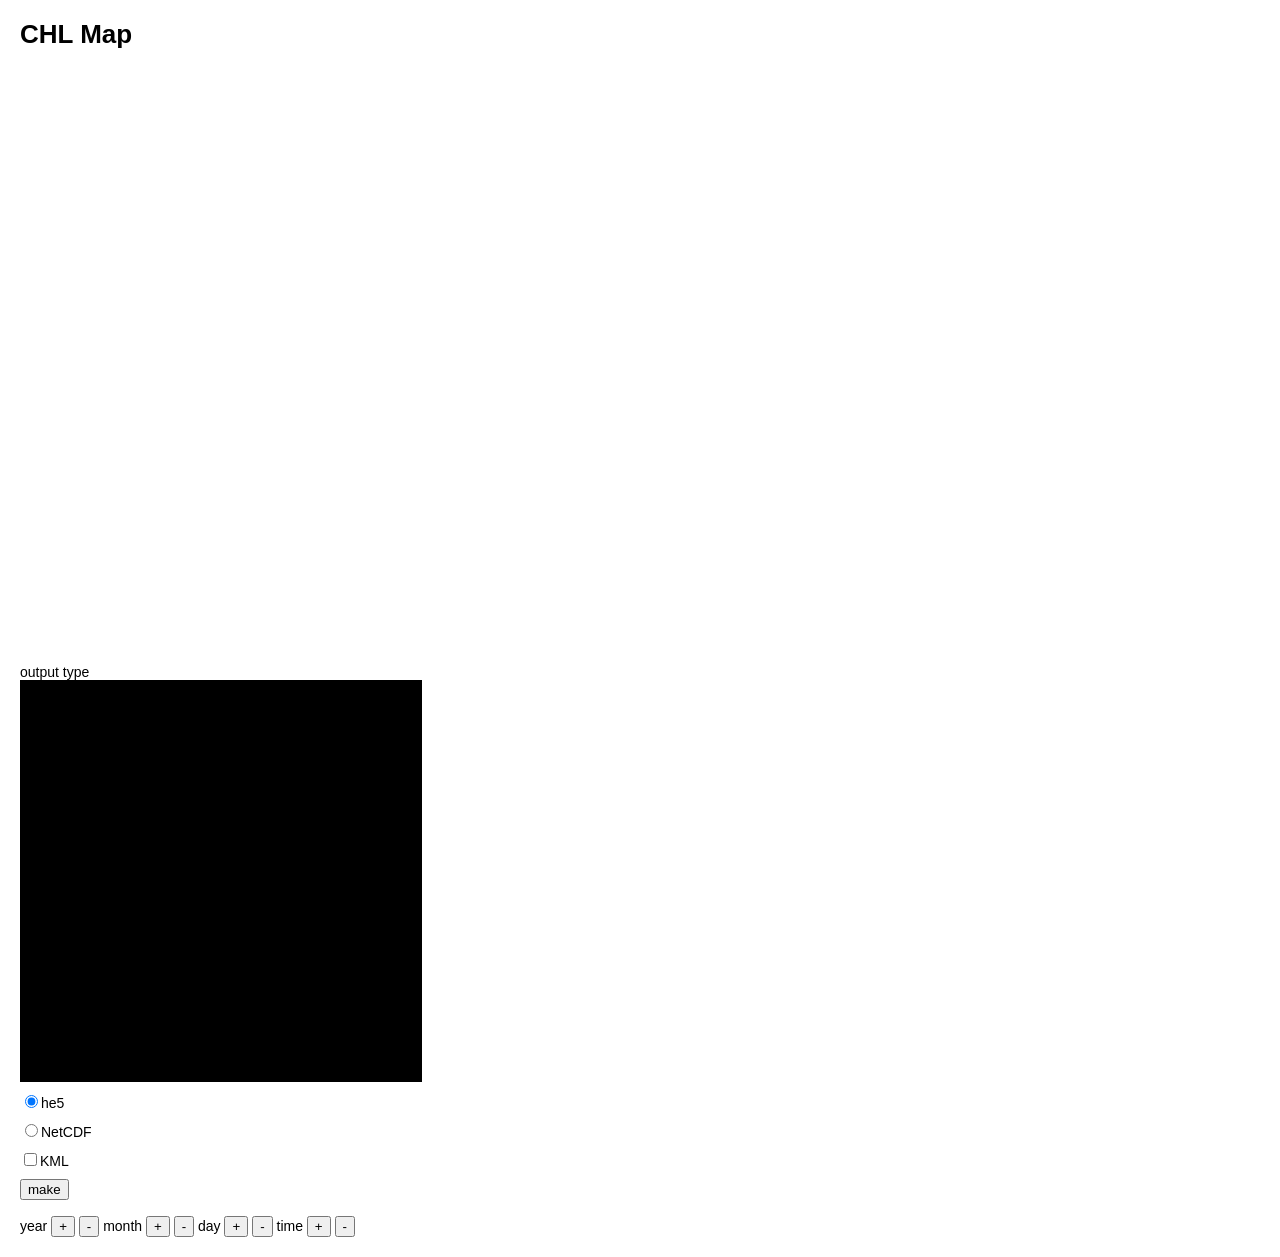
==== target/classes/static/index.html @ bda21e63 "slack test" ====
<!DOCTYPE html>
<html lang="en">
<head>
    <meta charset="UTF-8">
    <meta http-equiv="X-UA-Compatible" content="IE=edge">
    <meta name="viewport" content="width=device-width, initial-scale=1.0, user-scalable=no">
    <title>지도</title>
    <script src="assets/js/jquery-1.9.1.js"></script>
    <script type="text/javascript" src="assets/js/examples-base.js"></script>
    <script type="text/javascript" src="assets/js/highlight.min.js"></script>
    <script type="text/javascript"
            src="https://openapi.map.naver.com/openapi/v3/maps.js?clientId=RyaikNMKgfrzfrriny1D&amp;submodules=drawing"></script>
    <link rel="stylesheet" type="text/css" href="css/examples-base.css"/>
</head>
<body>
<div class="section" id="wrap">
    <h2>CHL Map</h2>
    <div id="map" style="width: 100%; height: 600px"></div>
    <p id="result"></p>
    <div>
        output type
        <div style="border: 1px solid black; width: 400px; height: 400px; background-color: black">

        </div>
        <p><input type="radio" name="gociOutput" value="he5" checked>he5</p>
        <p><input type="radio" name="gociOutput" value="NetCDF">NetCDF</p>
        <p><input type="checkbox">KML</p>
        <button>make</button>
    </div>
    <br/>
    <div>
        year
        <button id="yearAdd">+</button>
        <button id="yearMin">-</button>
        month
        <button id="monthAdd">+</button>
        <button id="monthMin">-</button>
        day
        <button id="add">+</button>
        <button id="min">-</button>
        time
        <button id="timeAdd">+</button>
        <button id="timeMin">-</button>
        <p id="year"></p>
        <p id="month"></p>
        <p id="date"></p>
        <p id="time"></p>
    </div>
</div>

<script>
    if (!String.prototype.endsWith) {
        String.prototype.endsWith = function (searchString, position) {
            var subjectString = this.toString();
            if (typeof position !== 'number' || !isFinite(position) || Math.floor(position) !== position || position > subjectString.length) {
                position = subjectString.length;
            }
            position -= searchString.length;
            var lastIndex = subjectString.indexOf(searchString, position);
            return lastIndex !== -1 && lastIndex === position;
        };
    }

    var state = {
        year: 2017,
        month: 7,
        day: 9,
        time: 0,
        valueArr: [new Array(6), new Array(12), new Array(25), new Array(50)],
        latArr: [new Array(6), new Array(12), new Array(25), new Array(50)],
        lonArr: [new Array(6), new Array(12), new Array(25), new Array(50)]
    };
    var a = Array.apply(null, new Array(6)).map(Array.prototype.valueOf, new Array(6));

    for (var i = 0; i < 6; i++) {
        state.valueArr[0][i] = new Array(6);
        state.latArr[0][i] = new Array(6);
        state.lonArr[0][i] = new Array(6);
    }
    for (var i = 0; i < 12; i++) {
        state.valueArr[1][i] = new Array(12);
        state.latArr[1][i] = new Array(12);
        state.lonArr[1][i] = new Array(12);
    }
    for (var i = 0; i < 25; i++) {
        state.valueArr[2][i] = new Array(25);
        state.latArr[2][i] = new Array(25);
        state.lonArr[2][i] = new Array(25);
    }
    for (var i = 0; i < 50; i++) {
        state.valueArr[3][i] = new Array(50);
        state.latArr[3][i] = new Array(50);
        state.lonArr[3][i] = new Array(50);
    }

    var cleanArr = function () {
        for (var i = 0; i < 6; i++) {
            state.valueArr[0][i] = new Array(6);
        }
        for (var i = 0; i < 12; i++) {
            state.valueArr[1][i] = new Array(12);
        }
        for (var i = 0; i < 25; i++) {
            state.valueArr[2][i] = new Array(25);
        }
        for (var i = 0; i < 50; i++) {
            state.valueArr[3][i] = new Array(50);
        }
    };

    cleanArr();

    var tileSize = new naver.maps.Size(200, 200),
        proj = {
            fromCoordToPoint: function (coord) {
                var pcoord = coord.clone();
                if (coord instanceof naver.maps.LatLng) {
                    pcoord = new naver.maps.Point(coord.lng(), coord.lat());
                }
                return pcoord.div(tileSize.width, tileSize.height);
            },
            fromPointToCoord: function (point) {
                return point.clone().mul(tileSize.width, tileSize.height);
            }
        },
        getMapType = function (type) {
            var commonOptions = {
                    name: '',
                    minZoom: 0,
                    maxZoom: 6,
                    tileSize: tileSize,
                    projection: proj,
                    repeatX: false,
                    tileSet: '',
                    vendor: 'KOSC',
                    uid: ''
                },
                mapTypeOptions = $.extend({}, commonOptions, {
                    name: type,
                    tileSet: 'http://222.236.46.44/test/{year}/{month}/{day}/{time}/{type}/{z}/{x}-{y}.JPG'.replace('{type}', type.toLowerCase()).replace('{year}', state.year).replace('{month}', state.month).replace('{day}', state.day).replace('{time}', state.time),
                    uid: ''
                });

            return new naver.maps.ImageMapType(mapTypeOptions);
        };


    var map = new naver.maps.Map('map', {
        center: new naver.maps.Point(75, 60),
        zoom: 3,
        minZoom: 3,
        background: '#000000',
        logoControl: false,
        mapTypes: new naver.maps.MapTypeRegistry({
            'RGB': getMapType('RGB'),
            'CDOM': getMapType('CDOM'),
            'TSS': getMapType('TSS'),
            'CHL': getMapType('CHL')
        }),
        mapTypeId: 'RGB',
        mapTypeControl: true,
        mapTypeControlOptions: {
            position: naver.maps.Position.TOP_RIGHT,
            style: naver.maps.MapTypeControlStyle.DROPDOWN
        },
        disableDoubleClickZoom: true,
        disableDoubleTapZoom: true
    });

    var drawingManager = new naver.maps.drawing.DrawingManager({
        map: map,
        drawingControl: [naver.maps.drawing.DrawingMode.RECTANGLE],
        drawingControlOptions: {
            position: naver.maps.Position.TOP_LEFT,
            style: naver.maps.drawing.DrawingStyle.HORIZONTAL
        },
        controlPointOptions: {
            anchorPointOptions: {
                radius: 5,
                fillColor: '#ff0000',
                strokeColor: '#ff0000',
                strokeWeight: 1
            },
            midPointOptions: {
                radius: 4,
                fillColor: '#ff0000',
                strokeColor: '#ffffff',
                strokeWeight: 2,
                fillOpacity: 0.3
            }
        },
        rectangleOptions: {
            fillColor: '#ff0000',
            fillOpacity: 0.3,
            strokeWeight: 3,
            strokeColor: '#ff0000'
        }
    });

    var marker = new naver.maps.Marker({
        icon: {
            url: 'assets/img/marker.png',
            size: new naver.maps.Size(25, 34),
            scaledSize: new naver.maps.Size(25, 34),
            origin: new naver.maps.Point(0, 0),
            anchor: new naver.maps.Point(12, 34)
        },
        position: new naver.maps.Point(62, 66.875),
        map: map
    });

    var $cropBtn = $("li[_dm='1']");
    var cropToggle = false;

    $cropBtn.click(function (e) {
        console.log('crop!');
        cropToggle = !cropToggle;
    });

    naver.maps.Event.addListener(map, 'click', function (e) {
        if (cropToggle)
            return;

        if (map.getMapTypeId() === 'RGB')
            return;

        marker.setPosition(e.point);

        var fName = e.originalEvent.target.src;
        if (fName.endsWith(".gif")) {
            return;
        }

        fName = fName.split("/");
        fName = fName[fName.length - 1].split(".")[0].split("-");
        var zoom = map.getZoom();
        var arrX = fName[0];
        var arrY = fName[1];

        var scope;
        switch (zoom) {
            case 3:
                scope = 800;
                if (arrX >= 6 || arrY >= 6)
                    return;
                break;
            case 4:
                scope = 400;
                if (arrX >= 12 || arrY >= 12)
                    return;
                break;
            case 5:
                scope = 200;
                if (arrX >= 25 || arrY >= 25)
                    return;
                break;
            case 6:
                scope = 100;
                if (arrX >= 50 || arrY >= 50)
                    return;
                break;
        }
        var posX = parseInt(((e.coord.x * 32) % scope) / (scope / 100));
        var posY = parseInt(((e.coord.y * 32) % scope) / (scope / 100));

        if (state.valueArr[zoom - 3][arrX][arrY] === undefined) {
            if (state.latArr[zoom - 3][arrX][arrY] === undefined) {
                $.ajax({
                    url: '/api/lonlat/' + arrX + '-' + arrY + '/' + zoom,
                    method: 'GET',
                    async: false,
                    dataType: 'JSON',
                    success: function (lonlat) {
                        state.lonArr[zoom - 3][arrX][arrY] = lonlat[0];
                        state.latArr[zoom - 3][arrX][arrY] = lonlat[1];
                    }
                });
            }

            $.ajax({
                //todo 날짜 처리
                url: '/api/' + state.year + '-' + state.month + '-' + state.day + '-' + state.time + '/' + arrX + '-' + arrY + '/' + zoom + '/' + map.getMapTypeId(),
                method: 'GET',
                dataType: 'JSON',
                success: function (data) {
                    state.valueArr[zoom - 3][arrX][arrY] = data;
                    $("#result").html('value : ' + state.valueArr[zoom - 3][arrX][arrY][posX][posY] + '<br/>lon : ' + state.lonArr[zoom - 3][arrX][arrY][posX][posY] + '<br/>lat : ' + state.latArr[zoom - 3][arrX][arrY][posX][posY]);
                },
                error: function () {
                    alert('data load error occurred');
                }
            });
        } else {
            $("#result").html('value : ' + state.valueArr[zoom - 3][arrX][arrY][posX][posY] + '<br/>lon : ' + state.lonArr[zoom - 3][arrX][arrY][posX][posY] + '<br/>lat : ' + state.latArr[zoom - 3][arrX][arrY][posX][posY]);
        }
    });

    $(document).ready(function () {
        var setState = function (year, month, day, time) {
            state.year = year;
            state.month = month;
            state.day = day;
            state.time = time;
            state.type = map.getMapTypeId();
        };

        $("#year").html(state.year + "년");
        $("#month").html(state.month + "월");
        $("#date").html(state.day + "일");
        $("#time").html(state.time + "시");

        //todo 노가다 코드 없에기
        $("#yearAdd").click(function () {
            cleanArr();
            setState(state.year, state.month, state.day, state.time);
            state.year = state.year + 1;
            $("#year").html(state.year + "년");
            map.setOptions('mapTypes', new naver.maps.MapTypeRegistry({
                'RGB': getMapType('RGB'),
                'CDOM': getMapType('CDOM'),
                'TSS': getMapType('TSS'),
                'CHL': getMapType('CHL')
            }));
        });

        $("#yearMin").click(function () {
            cleanArr();
            setState(state.year, state.month, state.day, state.time);
            state.year = state.year - 1;
            $("#year").html(state.year + "년");
            map.setOptions('mapTypes', new naver.maps.MapTypeRegistry({
                'RGB': getMapType('RGB'),
                'CDOM': getMapType('CDOM'),
                'TSS': getMapType('TSS'),
                'CHL': getMapType('CHL')
            }));
        });

        $("#monthAdd").click(function () {
            cleanArr();
            setState(state.year, state.month, state.day, state.time);
            state.month = state.month + 1;
            $("#month").html(state.month + "월");
            map.setOptions('mapTypes', new naver.maps.MapTypeRegistry({
                'RGB': getMapType('RGB'),
                'CDOM': getMapType('CDOM'),
                'TSS': getMapType('TSS'),
                'CHL': getMapType('CHL')
            }));
        });

        $("#monthMin").click(function () {
            cleanArr();
            setState(state.year, state.month, state.day, state.time);
            state.month = state.month - 1;
            $("#month").html(state.month + "월");
            map.setOptions('mapTypes', new naver.maps.MapTypeRegistry({
                'RGB': getMapType('RGB'),
                'CDOM': getMapType('CDOM'),
                'TSS': getMapType('TSS'),
                'CHL': getMapType('CHL')
            }));
        });

        $("#add").click(function () {
            cleanArr();
            setState(state.year, state.month, state.day, state.time);
            state.day = state.day + 1;
            $("#date").html(state.day + "일");
            map.setOptions('mapTypes', new naver.maps.MapTypeRegistry({
                'RGB': getMapType('RGB'),
                'CDOM': getMapType('CDOM'),
                'TSS': getMapType('TSS'),
                'CHL': getMapType('CHL')
            }));
        });

        $("#min").click(function () {
            cleanArr();
            setState(state.year, state.month, state.day, state.time);
            state.day = state.day - 1;
            $("#date").html(state.day + "일");
            map.setOptions('mapTypes', new naver.maps.MapTypeRegistry({
                'RGB': getMapType('RGB'),
                'CDOM': getMapType('CDOM'),
                'TSS': getMapType('TSS'),
                'CHL': getMapType('CHL')
            }));
        });

        $("#timeAdd").click(function () {
            cleanArr();
            setState(state.year, state.month, state.day, state.time);
            state.time = state.time + 1;
            $("#time").html(state.time + "시");
            map.setOptions('mapTypes', new naver.maps.MapTypeRegistry({
                'RGB': getMapType('RGB'),
                'CDOM': getMapType('CDOM'),
                'TSS': getMapType('TSS'),
                'CHL': getMapType('CHL')
            }));
        });

        $("#timeMin").click(function () {
            cleanArr();
            setState(state.year, state.month, state.day, state.time);
            state.time = state.time - 1;
            $("#time").html(state.time + "시");
            map.setOptions('mapTypes', new naver.maps.MapTypeRegistry({
                'RGB': getMapType('RGB'),
                'CDOM': getMapType('CDOM'),
                'TSS': getMapType('TSS'),
                'CHL': getMapType('CHL')
            }));
        });

        var GROUPED_EVENT = [naver.maps.drawing.DrawingEvents.ADD];

        $(GROUPED_EVENT).each(function (i, eventName) {
            drawingManager.addListener(eventName, function (overlay) {
                var createRectangles = drawingManager.getDrawings();
                var key = Object.keys(createRectangles);
                if (confirm('save it?')) {
                    var selectedSector = createRectangles[key[key.length - 1]].bounds;
                    var data = {
                        "startX": Math.round(selectedSector._min.x * 32) + "",
                        "startY": Math.round(selectedSector._min.y * 32) + "",
                        "endX": Math.round(selectedSector._max.x * 32) + "",
                        "endY": Math.round(selectedSector._max.y * 32) + "",
                        "date": state.year + "-" + state.month + "-" + state.day + "-" + state.time, //todo date 변수 처리
                        "type": map.getMapTypeId(), //todo type 변수 처릐
                        "outputType": $("input[name='gociOutput']:checked").val()
                    };

                    //todo 다운로드 구현
                    $.ajax({
                        url: '/api/image',
                        method: 'POST',
                        dataType: 'json',
                        headers: {
                            'Content-Type': 'application/json'
                        },
                        data: JSON.stringify(data)
                    });
                } else {
                    createRectangles[key].setMap(null);
                }
                setTimeout(function () {
                    cropToggle = false;
                }, 500);
            });
        });
    });
</script>
</body>
</html>
---- target/classes/static/css/examples-base.css ----
html, body { margin:0;padding:0;font-size:14px;font-family:nanumgothic, "나눔고딕", NanumGothic, "Malgun Gothic", "돋움", Dotum, AppleGothic, Sans-serif; }
h1, h2, h3, h4, h5 { display:block;font-weight:bold;line-height:110%;padding:0 0 5px 0;margin:0; }
h1 { font-size:30px; }
h2 { font-size:26px; }
h3 { font-size:20px;border-bottom:solid 1px #cdcdcd; }
h4 { font-size:18px;border-bottom:solid 1px #cdcdcd; }
h5 { font-size:16px; }
p { margin:10px 0; }
a { color:#006ac8; }
ul { margin:10px 0 20px 0; }
li { line-height:120%;margin-bottom:5px; }
.section { margin:20px auto;padding:0 20px; }
code.snippet { display:block;margin:20px 5px;border:solid 1px #cdcdcd;padding:10px;background-color:#efefef;word-wrap:break-word; }

a.back { font-size:16px;margin-bottom:10px;color:#006ac8;text-decoration:underline; }
.control-btn { margin:0;padding:2px 6px;background:#fff;border:solid 1px #333;cursor:pointer;-webkit-border-radius:5px;border-radius:5px;box-shadow:2px 2px 1px 1px rgba(0, 0, 0, 0.5); }
.control-on { background-color:#dfdfdf;color:#555; }

#console { width:100%;height:200px;margin:10px 0 0 0;border:0 none;background-color:#efefef;font-size:12px;line-height:150%; }
/* 요약정보레이어 예제 */
.iw_inner { padding:10px; }
.iw_inner h3 { font-size:16px;font-weight:bold;padding-bottom:5px;margin:10px 0; }
.iw_inner p { font-size:12px;color:#333; }
.iw_inner img.thumb { float:right;border:solid 1px #aeaeae; }

/* bootstrap */
img {
    /*max-width:100%;
    height: auto;*/
    vertical-align: middle;
    border: 0;
}

.cs_mapbridge .map_group .map_marker{position:absolute;width:20px;height:20px;z-index:5}
.cs_mapbridge .map_group .map_marker[class*=_big]{z-index:6}
.cs_mapbridge .map_group .map_marker .ico{position:absolute;background:url(../../img/example/sp_mapbridge5.png) no-repeat;background-size:400px 450px;-webkit-background-size:400px 450px;z-index:10}
.cs_mapbridge .map_group .map_marker .ico:after{position:absolute;top:-5px;right:-5px;bottom:-5px;left:-5px;background-color:transparent;content:'';z-index:30}
.cs_mapbridge .map_group .map_marker .shd{position:absolute;top:0;left:0;background:url(../../img/example/sp_mapbridge5.png) no-repeat;background-size:400px 450px;-webkit-background-size:400px 450px;content:''}
.cs_mapbridge .map_marker.hp .ico{width:26px;height:36px;background-position:-175px 0;background-size:400px 450px;-webkit-background-size:400px 450px;transform-origin:12px 100%;-webkit-transform-origin:12px 100%}
.cs_mapbridge .map_marker.hp_big .ico{width:38px;height:58px;background-position:-175px -45px;background-size:400px 450px;-webkit-background-size:400px 450px;transform-origin:19px 54px;-webkit-transform-origin:19px 54px}
.cs_mapbridge .map_marker.hp_big .shd{top:24px;left:8px;width:38px;height:34px;background-position:-175px -105px;background-size:400px 450px;-webkit-background-size:400px 450px}
.cs_mapbridge .map_marker.tvhp .ico{width:26px;height:36px;background-position:-210px 0;background-size:400px 450px;-webkit-background-size:400px 450px;transform-origin:12px 100%;-webkit-transform-origin:12px 100%}
.cs_mapbridge .map_marker.tvhp_big .ico{width:38px;height:58px;background-position:-220px -45px;background-size:400px 450px;-webkit-background-size:400px 450px;transform-origin:19px 54px;-webkit-transform-origin:19px 54px}
.cs_mapbridge .map_marker.tvhp_big .shd{top:24px;left:8px;width:38px;height:34px;background-position:-220px -105px;background-size:400px 450px;-webkit-background-size:400px 450px}
.cs_mapbridge .crs .map_marker[class*=_big] .shd{top:24px;left:8px;width:38px;height:34px;background-position:-50px -270px;background-size:400px 450px;-webkit-background-size:400px 450px}
.cs_mapbridge .crs .map_marker .ico{width:25px;height:36px}
.cs_mapbridge .crs .map_marker.num1 .ico{background-position:-5px -215px;background-size:400px 450px;-webkit-background-size:400px 450px;transform-origin:12px 100%;-webkit-transform-origin:12px 100%}
.cs_mapbridge .crs .map_marker.num2 .ico{background-position:-35px -215px;background-size:400px 450px;-webkit-background-size:400px 450px;transform-origin:12px 100%;-webkit-transform-origin:12px 100%}
.cs_mapbridge .crs .map_marker.num3 .ico{background-position:-65px -215px;background-size:400px 450px;-webkit-background-size:400px 450px;transform-origin:12px 100%;-webkit-transform-origin:12px 100%}
.cs_mapbridge .crs .map_marker.num4 .ico{background-position:-95px -215px;background-size:400px 450px;-webkit-background-size:400px 450px;transform-origin:12px 100%;-webkit-transform-origin:12px 100%}
.cs_mapbridge .crs .map_marker.num5 .ico{background-position:-125px -215px;background-size:400px 450px;-webkit-background-size:400px 450px;transform-origin:12px 100%;-webkit-transform-origin:12px 100%}
.cs_mapbridge .crs .map_marker.num6 .ico{background-position:-278px -387px;background-size:400px 450px;-webkit-background-size:400px 450px;transform-origin:12px 100%;-webkit-transform-origin:12px 100%}
.cs_mapbridge .crs .map_marker.num7 .ico{background-position:-305px -387px;background-size:400px 450px;-webkit-background-size:400px 450px;transform-origin:12px 100%;-webkit-transform-origin:12px 100%}
.cs_mapbridge .crs .map_marker.num8 .ico{background-position:-334px -387px;background-size:400px 450px;-webkit-background-size:400px 450px;transform-origin:12px 100%;-webkit-transform-origin:12px 100%}
.cs_mapbridge .crs .map_marker[class*=_big] .ico{width:38px;height:58px}
.cs_mapbridge .crs .map_marker.num1_big .ico{background-position:-160px -215px;background-size:400px 450px;-webkit-background-size:400px 450px;transform-origin:19px 54px;-webkit-transform-origin:19px 54px}
.cs_mapbridge .crs .map_marker.num2_big .ico{background-position:-205px -215px;background-size:400px 450px;-webkit-background-size:400px 450px;transform-origin:19px 54px;-webkit-transform-origin:19px 54px}
.cs_mapbridge .crs .map_marker.num3_big .ico{background-position:-250px -215px;background-size:400px 450px;-webkit-background-size:400px 450px;transform-origin:19px 54px;-webkit-transform-origin:19px 54px}
.cs_mapbridge .crs .map_marker.num4_big .ico{background-position:-295px -215px;background-size:400px 450px;-webkit-background-size:400px 450px;transform-origin:19px 54px;-webkit-transform-origin:19px 54px}
.cs_mapbridge .crs .map_marker.num5_big .ico{background-position:-5px -260px;background-size:400px 450px;-webkit-background-size:400px 450px;transform-origin:19px 54px;-webkit-transform-origin:19px 54px}
.cs_mapbridge .crs .map_marker.num6_big .ico{background-position:-140px -387px;background-size:400px 450px;-webkit-background-size:400px 450px;transform-origin:19px 54px;-webkit-transform-origin:19px 54px}
.cs_mapbridge .crs .map_marker.num7_big .ico{background-position:-185px -387px;background-size:400px 450px;-webkit-background-size:400px 450px;transform-origin:19px 54px;-webkit-transform-origin:19px 54px}
.cs_mapbridge .crs .map_marker.num8_big .ico{background-position:-231px -387px;background-size:400px 450px;-webkit-background-size:400px 450px;transform-origin:19px 54px;-webkit-transform-origin:19px 54px}

/* highlightjs.css */
.hljs {
    display: block;
    padding: .5em;
    background: #f0f0f0
}

.hljs,.hljs-subst,.hljs-tag .hljs-title,.lisp .hljs-title,.clojure .hljs-built_in,.nginx .hljs-title {
    color: black
}

.hljs-string,.hljs-title,.hljs-constant,.hljs-parent,.hljs-tag .hljs-value,.hljs-rules .hljs-value,.hljs-rules .hljs-value .hljs-number,.hljs-preprocessor,.hljs-pragma,.haml .hljs-symbol,.ruby .hljs-symbol,.ruby .hljs-symbol .hljs-string,.hljs-aggregate,.hljs-template_tag,.django .hljs-variable,.smalltalk .hljs-class,.hljs-addition,.hljs-flow,.hljs-stream,.bash .hljs-variable,.apache .hljs-tag,.apache .hljs-cbracket,.tex .hljs-command,.tex .hljs-special,.erlang_repl .hljs-function_or_atom,.asciidoc .hljs-header,.markdown .hljs-header,.coffeescript .hljs-attribute {
    color: #800
}

.smartquote,.hljs-comment,.hljs-annotation,.hljs-template_comment,.diff .hljs-header,.hljs-chunk,.asciidoc .hljs-blockquote,.markdown .hljs-blockquote {
    color: #888
}

.hljs-number,.hljs-date,.hljs-regexp,.hljs-literal,.hljs-hexcolor,.smalltalk .hljs-symbol,.smalltalk .hljs-char,.go .hljs-constant,.hljs-change,.lasso .hljs-variable,.makefile .hljs-variable,.asciidoc .hljs-bullet,.markdown .hljs-bullet,.asciidoc .hljs-link_url,.markdown .hljs-link_url {
    color: #080
}

.hljs-label,.hljs-javadoc,.ruby .hljs-string,.hljs-decorator,.hljs-filter .hljs-argument,.hljs-localvars,.hljs-array,.hljs-attr_selector,.hljs-important,.hljs-pseudo,.hljs-pi,.haml .hljs-bullet,.hljs-doctype,.hljs-deletion,.hljs-envvar,.hljs-shebang,.apache .hljs-sqbracket,.nginx .hljs-built_in,.tex .hljs-formula,.erlang_repl .hljs-reserved,.hljs-prompt,.asciidoc .hljs-link_label,.markdown .hljs-link_label,.vhdl .hljs-attribute,.clojure .hljs-attribute,.asciidoc .hljs-attribute,.lasso .hljs-attribute,.coffeescript .hljs-property,.hljs-phony {
    color: #88F
}

.hljs-keyword,.hljs-id,.hljs-title,.hljs-built_in,.hljs-aggregate,.css .hljs-tag,.hljs-javadoctag,.hljs-phpdoc,.hljs-yardoctag,.smalltalk .hljs-class,.hljs-winutils,.bash .hljs-variable,.apache .hljs-tag,.go .hljs-typename,.tex .hljs-command,.asciidoc .hljs-strong,.markdown .hljs-strong,.hljs-request,.hljs-status {
    font-weight: bold
}

.asciidoc .hljs-emphasis,.markdown .hljs-emphasis {
    font-style: italic
}

.nginx .hljs-built_in {
    font-weight: normal
}

.coffeescript .javascript,.javascript .xml,.lasso .markup,.tex .hljs-formula,.xml .javascript,.xml .vbscript,.xml .css,.xml .hljs-cdata {
    opacity: .5
}
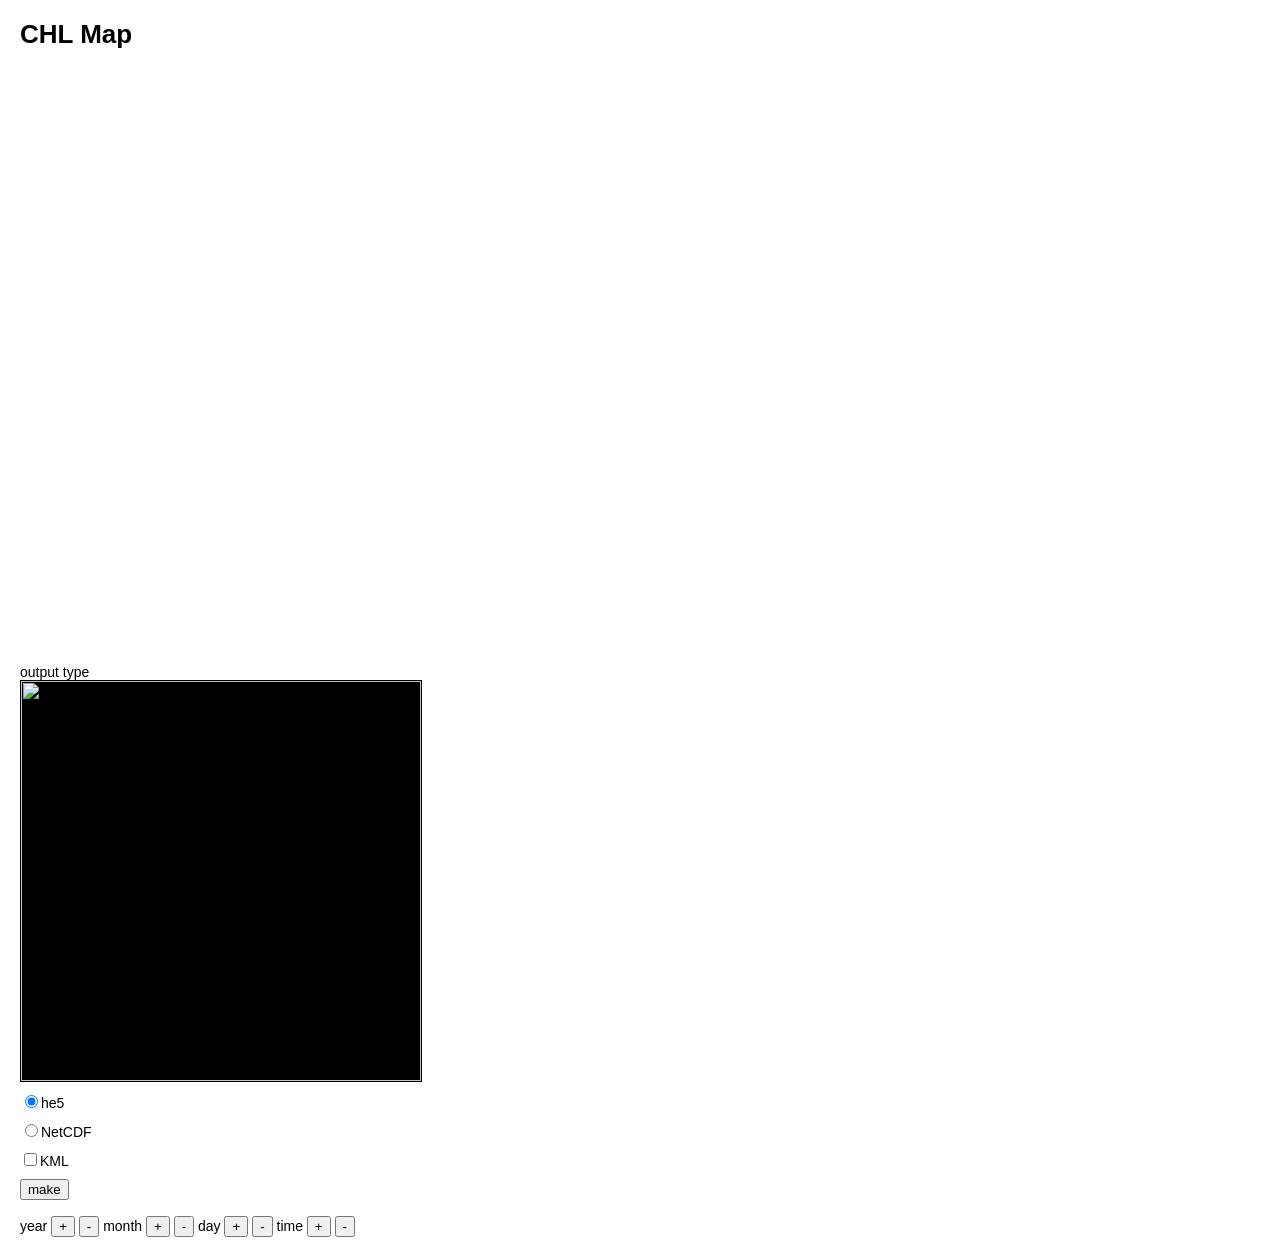
==== commit 4d82f716: "implement HATEOAS" ====
--- a/target/classes/static/index.html
+++ b/target/classes/static/index.html
@@ -20,7 +20,7 @@
     <div>
         output type
         <div style="border: 1px solid black; width: 400px; height: 400px; background-color: black">
-
+            <img src="http://localhost:8080/api/image/path/2017-07-17/name/0445938.854994092913955.JPG" width="400px" height="400px" style="align-content: center">
         </div>
         <p><input type="radio" name="gociOutput" value="he5" checked>he5</p>
         <p><input type="radio" name="gociOutput" value="NetCDF">NetCDF</p>
